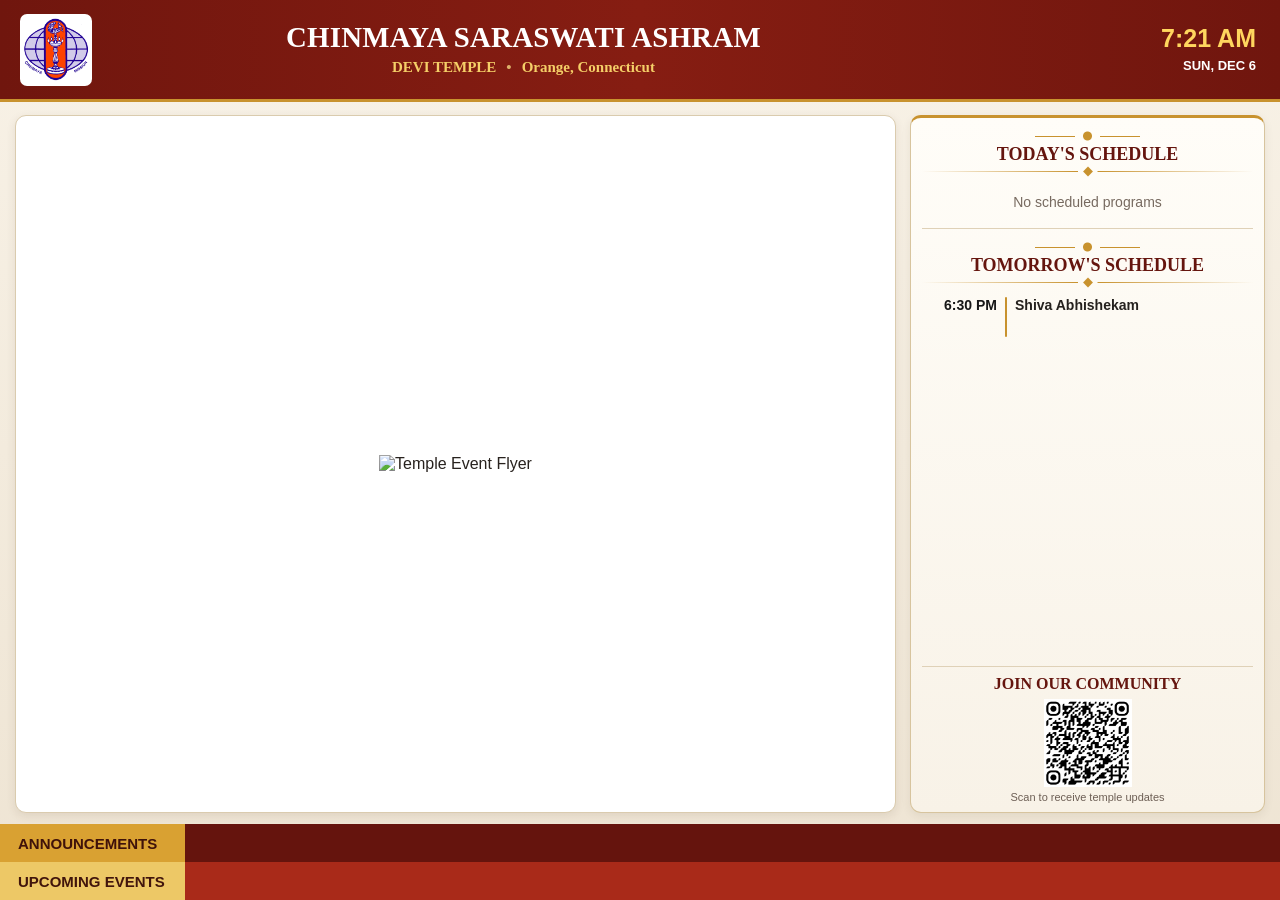
==== index.html @ 90de25cc "Force fresh WeeklySchedule config on Temple TV" ====
<!DOCTYPE html>
<html lang="en">

<head>
  <meta charset="UTF-8">

  <meta
    name="viewport"
    content="width=device-width, initial-scale=1.0"
  >

  <meta http-equiv="Cache-Control" content="no-cache, no-store, must-revalidate">
  <meta http-equiv="Pragma" content="no-cache">
  <meta http-equiv="Expires" content="0">

  <title>
    Chinmaya Saraswati Ashram - Devi Temple
  </title>

  <link rel="icon" type="image/png" href="images/logo.png">

  <link
    rel="stylesheet"
    href="style.css"
  >
</head>


<body>

<div class="tv-screen">


  <!-- =====================================================
       HEADER
  ====================================================== -->

  <header class="top-header">

    <div class="brand-zone">

      <img
        src="images/logo.png"
        alt="Chinmaya Mission"
        class="temple-logo"
      >

      <div class="brand-copy">

        <div class="temple-name">
          CHINMAYA SARASWATI ASHRAM
        </div>

        <div class="temple-meta">

          <span>
            DEVI TEMPLE
          </span>

          <span class="meta-dot">
            •
          </span>

          <span>
            Orange, Connecticut
          </span>

        </div>

      </div>

    </div>


    <div class="time-zone">

      <div
        id="clock"
        class="clock"
      >
        --:-- --
      </div>

      <div
        id="header-date"
        class="header-date"
      >
        Loading...
      </div>

    </div>

  </header>



  <!-- =====================================================
       MAIN CONTENT
  ====================================================== -->

  <main class="content-grid">


    <!-- ===================================================
         FLYER PANEL
    ==================================================== -->

    <section class="feature-panel">

      <img
        id="flyer"
        class="feature-flyer"
        src=""
        alt="Temple Event Flyer"
      >

    </section>



    <!-- ===================================================
         RIGHT PANEL
    ==================================================== -->

    <aside class="info-rail">


      <!-- =================================================
           TODAY
      ================================================== -->

      <section
        class="rail-section today-section schedule-card"
      >

        <div
          class="schedule-ornament"
          aria-hidden="true"
        >
          <span></span>
        </div>

        <div class="schedule-heading">
          TODAY'S SCHEDULE
        </div>

        <div class="schedule-heading-divider">
          <span class="divider-diamond"></span>
        </div>

        <div
          id="today-schedule-list"
          class="schedule-list"
        >

          <div class="empty-schedule">
            Loading today's programs...
          </div>

        </div>

      </section>



      <!-- =================================================
           TOMORROW
      ================================================== -->

      <section
        class="rail-section tomorrow-section schedule-card"
      >

        <div
          class="schedule-ornament"
          aria-hidden="true"
        >
          <span></span>
        </div>

        <div
          class="schedule-heading tomorrow-heading"
        >
          TOMORROW'S SCHEDULE
        </div>

        <div class="schedule-heading-divider">
          <span class="divider-diamond"></span>
        </div>

        <div
          id="tomorrow-schedule-list"
          class="schedule-list tomorrow-schedule-list"
        >

          <div class="empty-schedule">
            Loading tomorrow's programs...
          </div>

        </div>

      </section>



      <!-- =================================================
           COMMUNITY
      ================================================== -->

      <section
        class="rail-section community-section"
      >

        <div class="community-divider"></div>

        <div class="community-heading">
          JOIN OUR COMMUNITY
        </div>

        <img
          src="images/whatsapp-qr.png"
          alt="Temple WhatsApp Updates"
          class="community-qr"
        >

        <div class="community-copy">
          Scan to receive temple updates
        </div>

      </section>

    </aside>

  </main>



  <!-- =====================================================
       ANNOUNCEMENTS
  ====================================================== -->

  <section
    class="ticker-row announcement-row"
  >

    <div class="ticker-label">
      ANNOUNCEMENTS
    </div>

    <div class="ticker-viewport">

      <div
        id="ticker-text"
        class="ticker-track"
      >
        Welcome to Chinmaya Saraswati Ashram - Devi Temple
      </div>

    </div>

  </section>



  <!-- =====================================================
       UPCOMING EVENTS
  ====================================================== -->

  <section
    class="ticker-row upcoming-row"
  >

    <div class="ticker-label upcoming-label">
      UPCOMING EVENTS
    </div>

    <div class="ticker-viewport">

      <div
        id="upcoming-events-text"
        class="ticker-track upcoming-track"
      >
        Loading upcoming temple events...
      </div>

    </div>

  </section>

</div>



<!-- =======================================================
     BGM
======================================================== -->

<button id="bgm-help" type="button" hidden
  style="position:fixed;bottom:12px;right:12px;z-index:1000;max-width:480px;padding:12px 18px;border-radius:8px;background:#fff5d6;color:#392613;border:2px solid #ba914b;font-size:18px;cursor:pointer"
  aria-live="polite"></button>

<audio
  id="background-music"
  preload="auto"
  autoplay
></audio>



<!-- IMPORTANT:
     announcements.js MUST load first
-->

<script src="announcements.js?v=20261105-1"></script>

<script src="script.js?v=20261023-3"></script>

<!-- Conditional weekly sponsor card add-on. -->
<script src="sponsors.js?v=20261023-3"></script>

<!-- Max 3 schedule rows + upward rotation + QR visibility. -->
<script src="schedule-rotator.js?v=20261023-3"></script>


</body>
</html>
---- style.css ----
:root {

  --maroon: #78180f;

  --maroon-dark: #571009;

  --gold: #c8922e;

  --gold-light: #e3be63;

  --cream: #f7f0e4;

  --paper: #fffdf8;

  --text: #28221e;

  --muted: #776a60;

  --line: #dfd1b7;
}


* {
  box-sizing: border-box;
}


html,
body {

  width: 100%;
  height: 100%;

  margin: 0;
  padding: 0;

  overflow: hidden;

  background: #f4ede1;

  font-family:
    "Segoe UI",
    Arial,
    sans-serif;

  color: var(--text);
}


body {
  display: block;
}


/* ==========================================================
   FULL SCREEN
========================================================== */

.tv-screen {

  width: 100vw;
  height: 100vh;

  display: flex;
  flex-direction: column;

  overflow: hidden;

  background:
    linear-gradient(
      180deg,
      #f8f2e7,
      #eee4d3
    );
}


/* ==========================================================
   HEADER
========================================================== */

.top-header {

  flex: 0 0 102px;

  display: grid;

  grid-template-columns:
    1fr
    230px;

  align-items: center;

  padding:
    8px
    20px;

  background:
    linear-gradient(
      90deg,
      #70160e,
      #861d12,
      #70160e
    );

  border-bottom:
    3px solid
    var(--gold);

  color: white;
}


.brand-zone {

  display: flex;

  align-items: center;

  min-width: 0;
}


.temple-logo {

  width: 72px;
  height: 72px;

  flex: 0 0 auto;

  object-fit: contain;

  background: #fff;

  border-radius: 7px;

  padding: 3px;
}


.brand-copy {

  flex: 1;

  min-width: 0;

  text-align: center;

  padding-right: 75px;
}


.temple-name {

  font-family:
    Georgia,
    "Times New Roman",
    serif;

  font-size:
    clamp(
      28px,
      2.25vw,
      44px
    );

  line-height: 1;

  font-weight: 700;

  color: #fff;

  letter-spacing: .01em;

  white-space: nowrap;
}


.temple-meta {

  margin-top: 7px;

  display: flex;

  align-items: center;
  justify-content: center;

  gap: 10px;

  font-family:
    Georgia,
    "Times New Roman",
    serif;

  font-size:
    clamp(
      15px,
      1.05vw,
      20px
    );

  font-weight: 700;

  color: #f5cf68;
}


.meta-dot {
  color: #ddb16a;
}


.time-zone {

  text-align: right;

  padding-right: 4px;
}


.clock {

  font-size:
    clamp(
      25px,
      1.8vw,
      36px
    );

  line-height: 1;

  font-weight: 800;

  color: #ffd65e;
}


.header-date {

  margin-top: 7px;

  font-size:
    clamp(
      13px,
      .9vw,
      17px
    );

  font-weight: 700;

  color: #fff;
}


/* ==========================================================
   MAIN
========================================================== */

.content-grid {

  flex: 1 1 auto;

  min-height: 0;

  display: grid;

  grid-template-columns:
    minmax(0, 1fr)
    minmax(310px, 355px);

  gap: 14px;

  padding:
    13px
    15px
    11px;
}


/* ==========================================================
   FLYER PANEL
========================================================== */

.feature-panel {

  min-width: 0;
  min-height: 0;

  position: relative;

  display: flex;

  align-items: center;
  justify-content: center;

  overflow: hidden;

  background: #fff;

  border:
    1px solid
    #dacbae;

  border-radius: 11px;

  box-shadow:
    0 3px 10px
    rgba(75, 50, 25, .10);
}


/*
  IMPORTANT:
  Do not use position:absolute here.
  Keeping the image in the flex layout avoids
  the problem that broke the previous display.
*/

.feature-flyer {

  display: block;

  width: auto;
  height: auto;

  max-width: 100%;
  max-height: 100%;

  object-fit: contain;

  opacity: 1;

  transform:
    scale(1);

  filter:
    blur(0);

  transition:
    opacity .7s ease,
    transform .9s ease,
    filter .7s ease;

  will-change:
    opacity,
    transform,
    filter;
}


/* Safe morph-style outgoing */

.feature-flyer.flyer-transition-out {

  opacity: 0;

  transform:
    scale(.985);

  filter:
    blur(3px);
}


/* Safe morph-style incoming */

.feature-flyer.flyer-transition-in {

  opacity: 0;

  transform:
    scale(1.025);

  filter:
    blur(3px);
}


/* Fully visible */

.feature-flyer.flyer-visible {

  opacity: 1;

  transform:
    scale(1);

  filter:
    blur(0);
}


/* Landscape */

.feature-flyer.flyer-landscape {

  width: 100%;
  height: 100%;

  object-fit: contain;
}


/* Portrait */

.feature-flyer.flyer-portrait {

  width: auto;
  height: 100%;

  object-fit: contain;
}


/* Square */

.feature-flyer.flyer-square {

  width: auto;
  height: 100%;

  object-fit: contain;
}


/* ==========================================================
   RIGHT RAIL
========================================================== */

.info-rail {

  min-height: 0;

  display: flex;
  flex-direction: column;

  overflow: hidden;

  padding:
    9px
    11px;

  background:
    linear-gradient(
      180deg,
      #fffdf8,
      #f8f2e7
    );

  border:
    1px solid
    #d7c49e;

  border-top:
    3px solid
    var(--gold);

  border-radius: 11px;

  box-shadow:
    0 3px 10px
    rgba(70, 45, 20, .08);
}


.rail-section {

  flex: 0 0 auto;

  width: 100%;
}


/* ==========================================================
   ORNAMENT
========================================================== */

.schedule-ornament {

  width: 100%;

  display: flex;

  align-items: center;
  justify-content: center;

  height: 18px;
}


.schedule-ornament span {

  position: relative;

  display: block;

  width: 105px;
  height: 12px;
}


.schedule-ornament span::before,
.schedule-ornament span::after {

  content: "";

  position: absolute;

  top: 6px;

  width: 40px;
  height: 1px;

  background:
    var(--gold);
}


.schedule-ornament span::before {
  left: 0;
}


.schedule-ornament span::after {
  right: 0;
}


.schedule-ornament span {

  background:
    radial-gradient(
      circle at center,
      var(--gold)
      0 4px,
      transparent 5px
    );
}


/* ==========================================================
   SCHEDULE HEADINGS
========================================================== */

.schedule-heading {

  font-family:
    Georgia,
    "Times New Roman",
    serif;

  text-align: center;

  font-size:
    clamp(
      18px,
      1.15vw,
      23px
    );

  font-weight: 700;

  color:
    #65150e;

  line-height: 1.05;

  white-space: nowrap;
}


.schedule-heading-divider {

  position: relative;

  height: 14px;

  margin:
    1px 0
    7px;
}


.schedule-heading-divider::before,
.schedule-heading-divider::after {

  content: "";

  position: absolute;

  top: 6px;

  width:
    calc(50% - 10px);

  height: 1px;

  background:
    linear-gradient(
      90deg,
      transparent,
      var(--gold)
    );
}


.schedule-heading-divider::before {
  left: 0;
}


.schedule-heading-divider::after {

  right: 0;

  transform:
    scaleX(-1);
}


.divider-diamond {

  position: absolute;

  left: 50%;
  top: 3px;

  width: 7px;
  height: 7px;

  transform:
    translateX(-50%)
    rotate(45deg);

  background:
    var(--gold);
}


/* ==========================================================
   TODAY
========================================================== */

.schedule-list {

  display: flex;

  flex-direction: column;

  gap: 11px;

  width: 100%;
}


.schedule-item {

  display: grid;

  grid-template-columns:
    75px
    2px
    minmax(0, 1fr);

  column-gap: 8px;

  align-items: stretch;

  transition:
    opacity .3s ease;
}


.schedule-time {

  text-align: right;

  font-size:
    clamp(
      14px,
      .95vw,
      18px
    );

  line-height: 1.15;

  font-weight: 800;

  color: #171717;

  white-space: nowrap;
}


.schedule-separator {

  width: 2px;

  min-height: 40px;

  background:
    var(--gold);

  border-radius: 2px;
}


.schedule-content {

  min-width: 0;
}


.schedule-name {

  font-size:
    clamp(
      14px,
      .95vw,
      18px
    );

  line-height: 1.16;

  font-weight: 600;

  color: #25211e;

  overflow-wrap: anywhere;
}


.schedule-status {

  display: inline-block;

  margin-top: 3px;

  font-size:
    clamp(
      11px,
      .75vw,
      13px
    );

  font-weight: 700;

  color:
    #887a70;
}


.schedule-item.is-completed {

  opacity: .58;
}


.schedule-item.is-current {

  background:
    #fff3ce;

  padding:
    5px;

  border-radius:
    6px;
}


.empty-schedule {

  text-align: center;

  padding:
    8px 3px;

  color:
    var(--muted);

  font-size: 14px;
}


/* ==========================================================
   TOMORROW
========================================================== */

.tomorrow-section {

  margin-top: 10px;

  padding-top: 9px;

  border-top:
    1px solid
    var(--line);
}


.tomorrow-schedule-list {

  display: flex;

  flex-direction: column;

  gap: 9px;
}


.tomorrow-schedule-item {

  display: grid;

  grid-template-columns:
    75px
    2px
    minmax(0, 1fr);

  column-gap: 8px;

  align-items: stretch;
}


.tomorrow-time {

  text-align: right;

  font-size:
    clamp(
      14px,
      .95vw,
      18px
    );

  font-weight: 800;

  line-height: 1.15;

  color: #171717;

  white-space: nowrap;
}


.tomorrow-separator {

  width: 2px;

  min-height: 40px;

  background:
    var(--gold);

  border-radius: 2px;
}


.tomorrow-name {

  min-width: 0;

  font-size:
    clamp(
      14px,
      .95vw,
      18px
    );

  font-weight: 600;

  line-height: 1.16;

  color: #25211e;

  overflow-wrap: anywhere;
}


.tomorrow-empty {

  text-align: center;

  color:
    var(--muted);

  font-size: 14px;

  padding: 7px;
}


/* ==========================================================
   COMMUNITY
========================================================== */

.community-section {

  margin-top: auto;

  text-align: center;
}


.community-divider {

  width: 100%;

  border-top:
    1px solid
    var(--line);

  margin-bottom: 8px;
}


.community-heading {

  font-family:
    Georgia,
    "Times New Roman",
    serif;

  font-size:
    clamp(
      16px,
      1vw,
      19px
    );

  font-weight: 700;

  color:
    #65150e;

  margin-bottom:
    6px;
}


.community-qr {

  display: block;

  width: 88px;
  height: 88px;

  margin:
    0 auto;

  object-fit: contain;
}


.community-copy {

  margin-top:
    4px;

  font-size:
    11px;

  color:
    #6d5f55;
}


/* ==========================================================
   TICKERS
========================================================== */

.ticker-row {

  flex: 0 0 38px;

  display: flex;

  min-width: 0;

  overflow: hidden;

  white-space: nowrap;
}


.ticker-label {

  position: relative;

  z-index: 4;

  flex: 0 0 185px;

  display: flex;

  align-items: center;

  padding-left:
    18px;

  font-size:
    15px;

  font-weight:
    900;
}


.announcement-row {

  background:
    #65140d;

  color:
    white;
}


.announcement-row
.ticker-label {

  background:
    #d9a132;

  color:
    #3f120a;
}


.upcoming-row {

  background:
    #a92a19;

  color:
    white;
}


.upcoming-label {

  background:
    #edc866;

  color:
    #41150c;
}


.ticker-viewport {

  position: relative;

  flex: 1;

  min-width: 0;

  overflow: hidden;
}


.ticker-track {

  position: absolute;

  top: 0;

  display: flex;

  align-items: center;

  height: 100%;

  min-width: max-content;

  padding-left: 100%;

  font-size:
    clamp(
      14px,
      .95vw,
      17px
    );

  font-weight: 600;

  white-space: nowrap;

  animation:
    ticker-move
    42s
    linear
    infinite;
}


.upcoming-track {

  animation-duration:
    48s;
}


@keyframes ticker-move {

  from {

    transform:
      translateX(0);

  }

  to {

    transform:
      translateX(-100%);

  }

}


/* ==========================================================
   SMALLER HEIGHT
========================================================== */

@media
(max-height: 850px) {

  .top-header {

    flex-basis:
      90px;

  }


  .temple-logo {

    width: 62px;
    height: 62px;

  }


  .content-grid {

    padding-top:
      8px;

    gap:
      10px;

  }


  .schedule-list {

    gap:
      7px;

  }


  .tomorrow-section {

    margin-top:
      5px;

    padding-top:
      5px;

  }


  .tomorrow-schedule-list {

    gap:
      6px;

  }


  .community-qr {

    width:
      72px;

    height:
      72px;

  }


  .ticker-row {

    flex-basis:
      33px;

  }

}
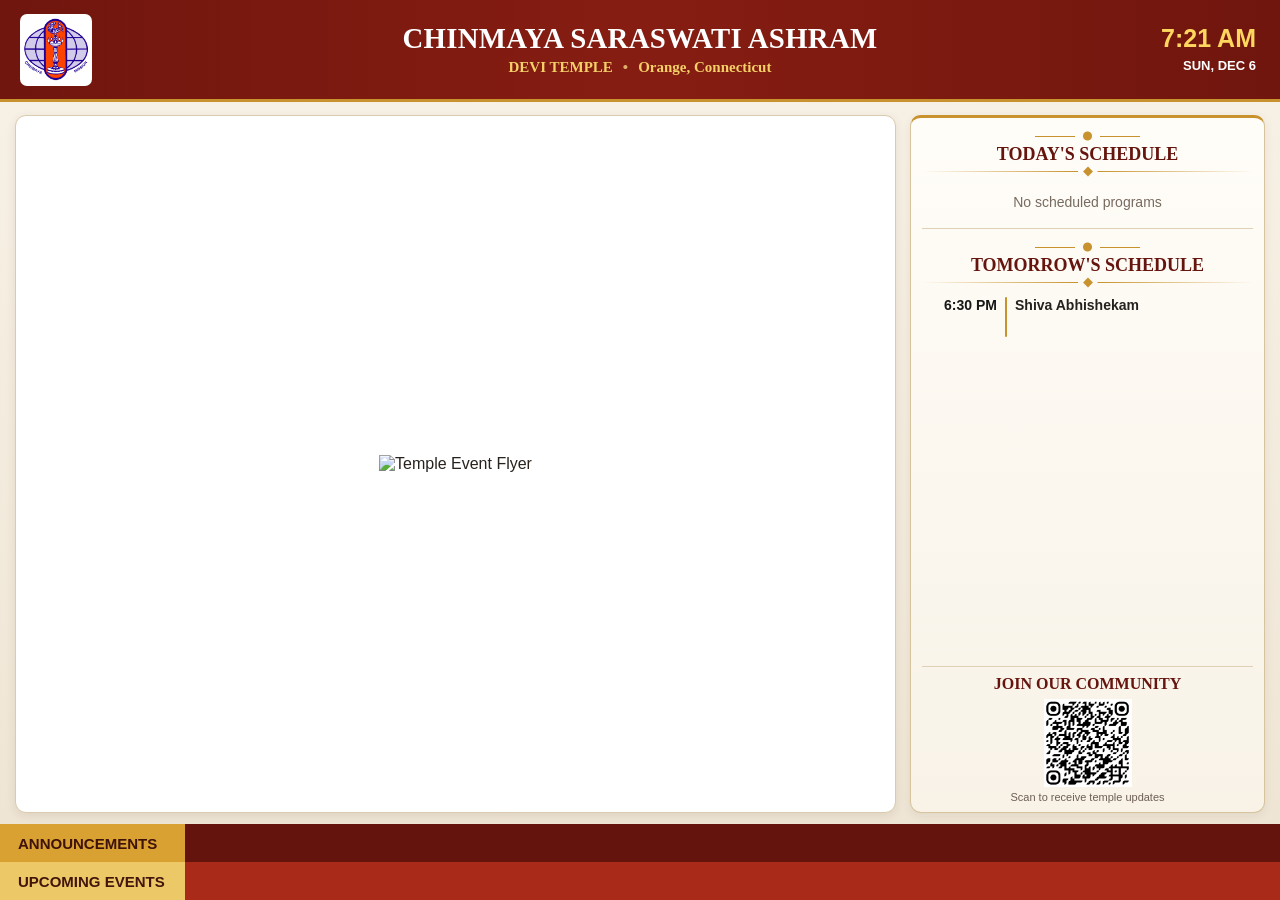
==== commit 7c7ba3b9: "Force latest flyer and header styles" ====
--- a/index.html
+++ b/index.html
@@ -21,7 +21,7 @@
 
   <link
     rel="stylesheet"
-    href="style.css"
+    href="style.css?v=20261108-1"
   >
 </head>
 
@@ -311,12 +311,12 @@
      announcements.js MUST load first
 -->
 
-<script src="announcements.js?v=20261105-1"></script>
-
-<script src="script.js?v=20261023-3"></script>
+<script src="announcements.js?v=20261105-3"></script>
+
+<script src="script.js?v=20261105-3"></script>
 
 <!-- Conditional weekly sponsor card add-on. -->
-<script src="sponsors.js?v=20261023-3"></script>
+<script src="sponsors.js?v=20261105-3"></script>
 
 <!-- Max 3 schedule rows + upward rotation + QR visibility. -->
 <script src="schedule-rotator.js?v=20261023-3"></script>
--- a/style.css
+++ b/style.css
@@ -82,6 +82,8 @@
 .top-header {
 
   flex: 0 0 102px;
+
+  position: relative;
 
   display: grid;
 
@@ -140,13 +142,22 @@
 
 .brand-copy {
 
-  flex: 1;
+  position: absolute;
+
+  left: 50%;
+  top: 50%;
+
+  transform: translate(-50%, -50%);
+
+  width: min(72vw, 1120px);
 
   min-width: 0;
 
   text-align: center;
 
-  padding-right: 75px;
+  padding: 0;
+
+  pointer-events: none;
 }
 
 
@@ -397,7 +408,11 @@
   width: 100%;
   height: 100%;
 
-  object-fit: contain;
+  max-width: none;
+  max-height: none;
+
+  object-fit: cover;
+  object-position: center center;
 }
 
 
